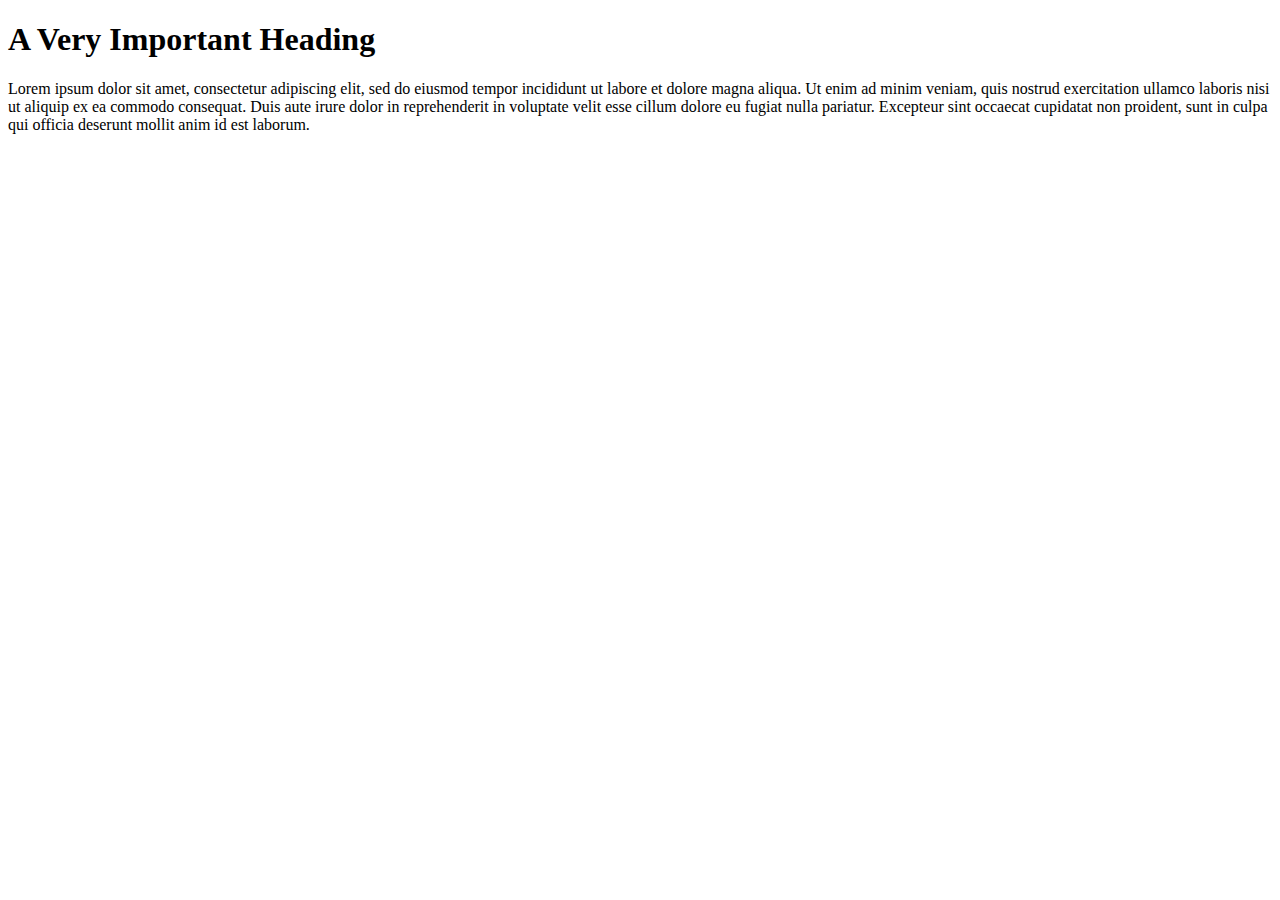
==== external.html @ 619d51bf "Made external CSS stylesheet" ====
<!DOCTYPE html>
<html>
    <head>
        <link rel="stylesheet" href="external.css" type="text.css"\>
        <title>External Stylesheets</title>
    </head>
    <body>
        <h1>A Very Important Heading</h1>
        <p>
            Lorem ipsum dolor sit amet, consectetur adipiscing elit, sed do eiusmod
            tempor incididunt ut labore et dolore magna aliqua. Ut enim ad minim
            veniam, quis nostrud exercitation ullamco laboris nisi ut aliquip ex ea
            commodo consequat. Duis aute irure dolor in reprehenderit in voluptate
            velit esse cillum dolore eu fugiat nulla pariatur. Excepteur sint
            occaecat cupidatat non proident, sunt in culpa qui officia deserunt
            mollit anim id est laborum. 
        </p>
    </body>
</html>
---- external.css ----
body {background-color: #dcb8f0;}
h1 {background-color: aqua; color: #9a81a8;}
.first {background-color: aqua; color:blueviolet}
.second {background-color:aquamarine; color: cadetblue;}
#important {background-color: black; color: white;}
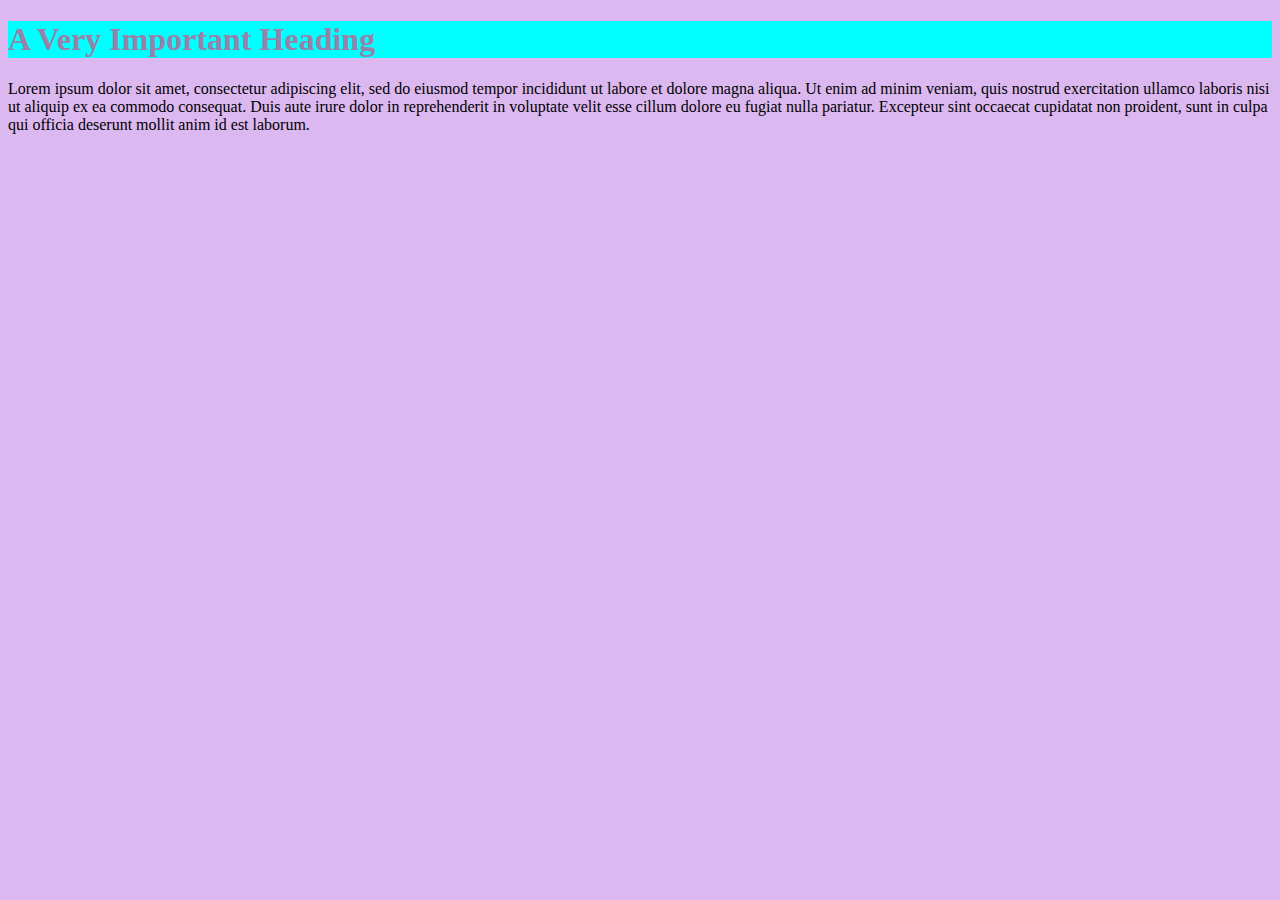
==== commit 90f06402: "Fixed small mistake" ====
--- a/external.html
+++ b/external.html
@@ -1,7 +1,7 @@
 <!DOCTYPE html>
 <html>
     <head>
-        <link rel="stylesheet" href="external.css" type="text.css"\>
+        <link rel="stylesheet" href="external.css" type="text/css"\>
         <title>External Stylesheets</title>
     </head>
     <body>
